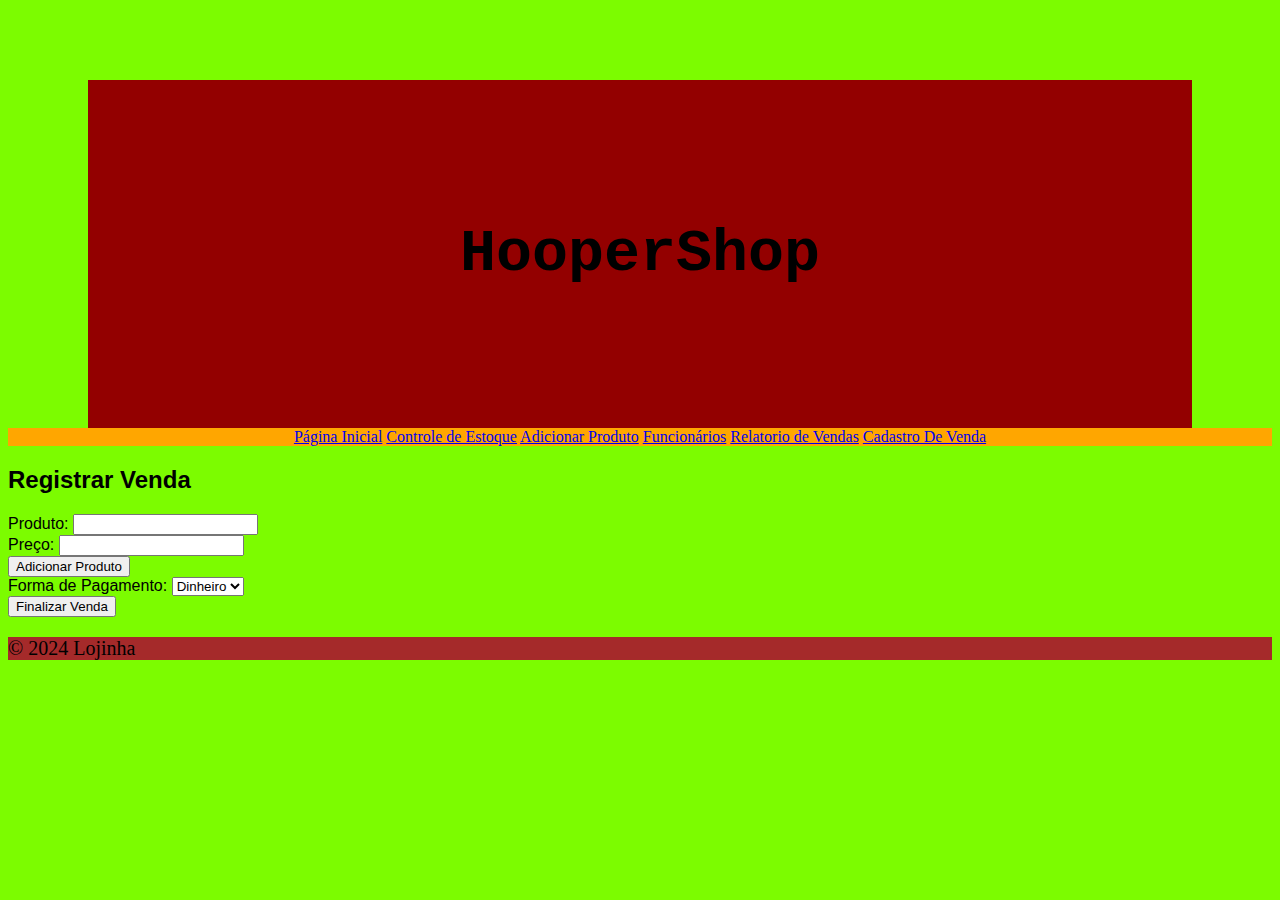
==== VENDA.html @ 3019891e "Add files via upload" ====
<html lang="pt-br">
<head>
    <meta charset="UTF-8">
    <meta name="viewport" content="width=device-width, initial-scale=1.0">
    <title>Venda</title>
    <link rel="stylesheet" href="css.css">
</head>
<body>
    <header>
        <h1>HooperShop</h1>
      
    </header>
    <nav>
        <a href="index.html">Página Inicial</a>
        <a href="ctrl-estoque.html">Controle de Estoque</a>
        <a href="add-produto.html">Adicionar Produto</a>
        <a href="funcionarios.html">Funcionários</a>
        <a href="RelatorioDeVendas.html">Relatorio de Vendas</a>
        <a href="VENDA.html">Cadastro De Venda</a>
    </nav>

    <main>
        <h2>Registrar Venda</h2>
        <form id="sales-form">
            <div>
                <label for="produto">Produto:</label>
                <input type="text" id="produto" name="produto" required>
            </div>
            <div>
                <label for="preço">Preço:</label>
                <input type="number" id="preço" name="preço" required>
            </div>
            <button type="button" id="adicionarProduto">Adicionar Produto</button>
            

            <div>
                <label for="metodo">Forma de Pagamento:</label>
                <select id="metodo" name="metodo" required>
                    <option value="pix">Dinheiro</option>
                    <option value="cartão">Cartão</option>
                </select>
            </div>

            <button type="submit">Finalizar Venda</button>
        </form>
    </main>

    <footer>
        <p>&copy; 2024 Lojinha</p>
    </footer>
    
        
    </body>
---- css.css ----
body{
    background-color: lawngreen;
}
header {

    background-color: rgb(147, 0, 0); 
    padding: 100px;
    margin: 80px;
    margin-bottom:0px;
    font-size: 30px;
    text-align: center;
    font-family: 'Courier New', Courier, monospace;
}
nav{
    background-color: rgb(255, 166, 0);
    text-align: center;
    
}
main{
    font-family: 'Lucida Sans', 'Lucida Sans Regular', 'Lucida Grande', 'Lucida Sans Unicode', Geneva, Verdana, sans-serif;
}
footer{
    font-size: 20px;
    background-color: brown
}
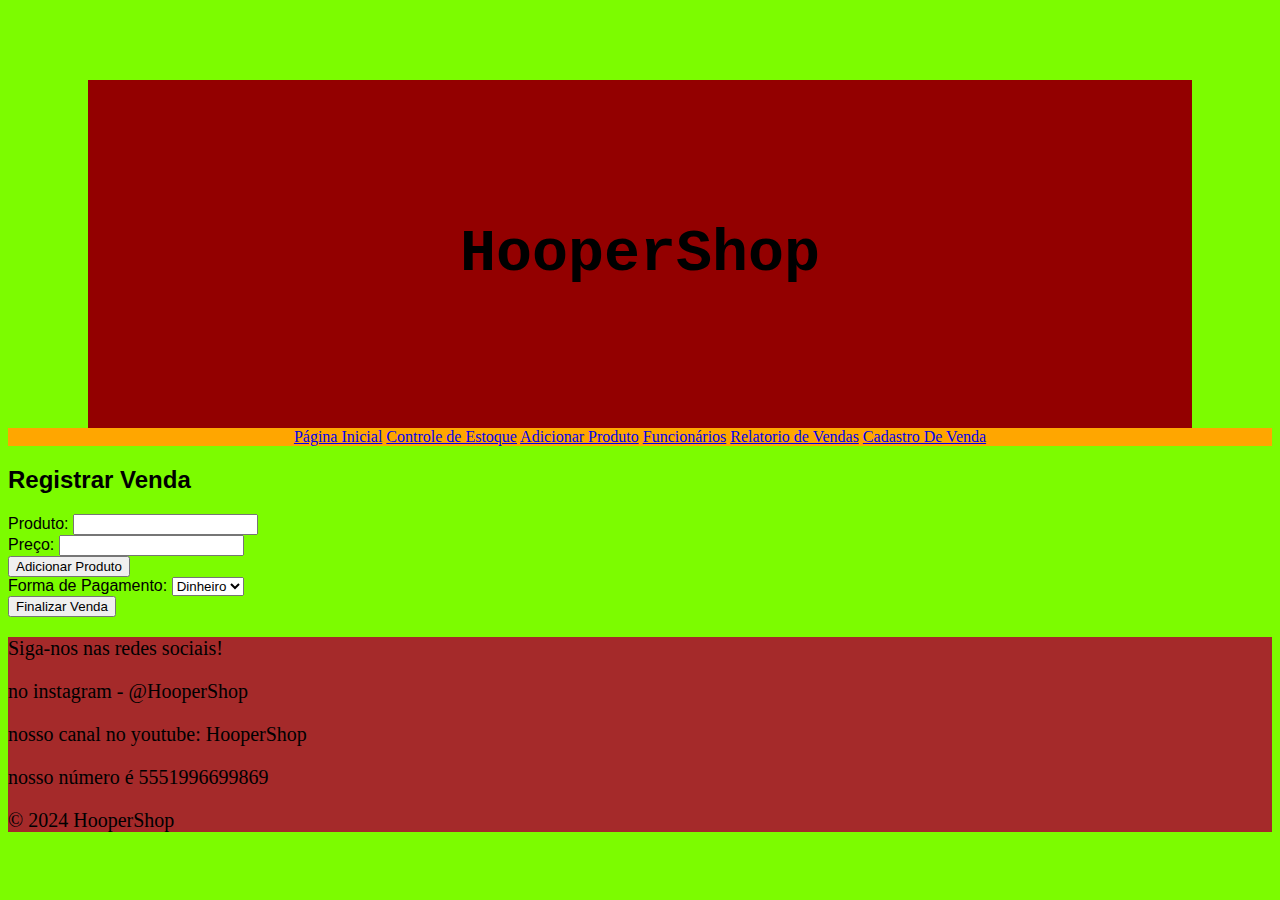
==== commit 5089cd34: "Update VENDA.html" ====
--- a/VENDA.html
+++ b/VENDA.html
@@ -45,9 +45,14 @@
         </form>
     </main>
 
-    <footer>
-        <p>&copy; 2024 Lojinha</p>
+<footer>
+    <p>Siga-nos nas redes sociais!
+        <p>no instagram - @HooperShop
+        </p>
+           <p> nosso canal no youtube: HooperShop
+       </p>
+        <p>nosso número é 5551996699869</p>
+        <p>&copy; 2024 HooperShop</p>
     </footer>
-    
         
-    </body>+    </body>
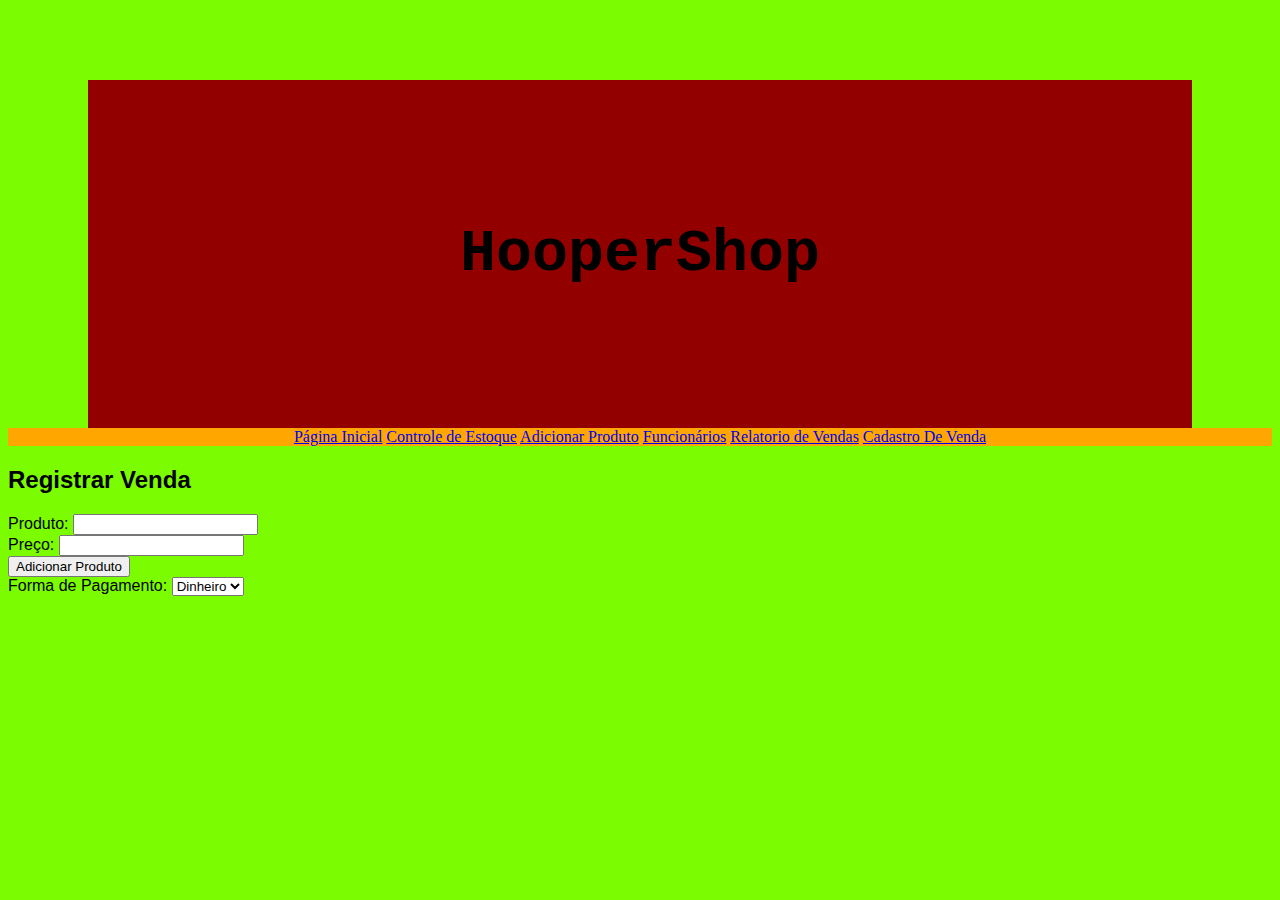
==== commit a963d00d: "Update VENDA.html" ====
--- a/VENDA.html
+++ b/VENDA.html
@@ -22,23 +22,23 @@
     <main>
         <h2>Registrar Venda</h2>
         <form id="sales-form">
-            <div>
+            <section>
                 <label for="produto">Produto:</label>
                 <input type="text" id="produto" name="produto" required>
-            </div>
-            <div>
+            </section>
+            <section>
                 <label for="preço">Preço:</label>
                 <input type="number" id="preço" name="preço" required>
-            </div>
+            </section>
             <button type="button" id="adicionarProduto">Adicionar Produto</button>
             
 
-            <div>
+            <section>
                 <label for="metodo">Forma de Pagamento:</label>
                 <select id="metodo" name="metodo" required>
                     <option value="pix">Dinheiro</option>
                     <option value="cartão">Cartão</option>
-                </select>
+                </section>
             </div>
 
             <button type="submit">Finalizar Venda</button>
